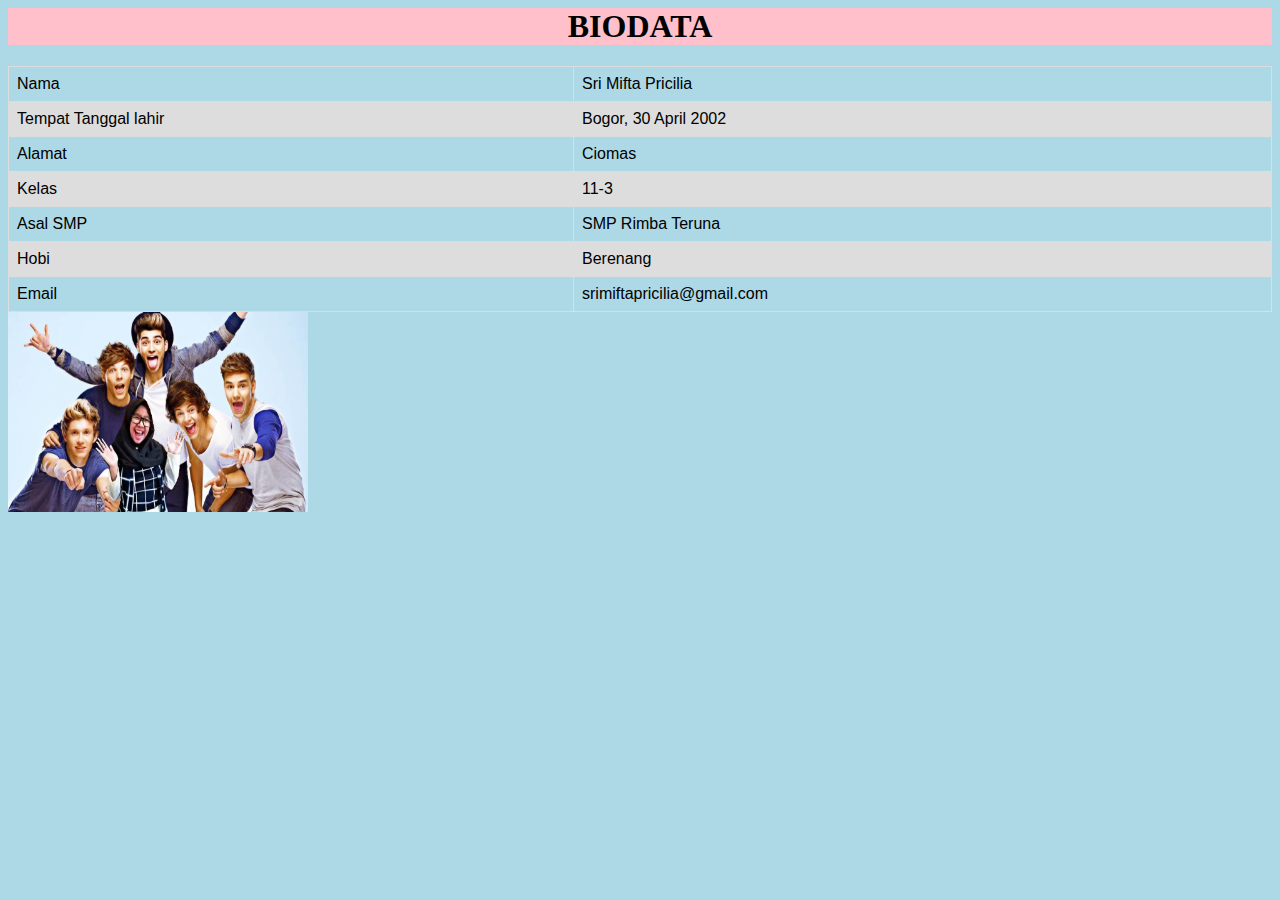
==== indexfix.html @ 18ce7449 "Add files via upload" ====
<html>
<head>
	<title>Sri Mifta Pricilia</title>
</head>
<body>
<center><h1 style="background-color:pink;">BIODATA</h1></center>
	<style>
	body {
  background-color:lightblue;
}

table {
  font-family: arial, sans-serif;
  border-collapse: collapse;
  width: 100%;
}

td, th {
  border: 1px solid #dddddd;
  text-align: left;
  padding: 8px;
}

tr:nth-child(even) {
  background-color: #dddddd;
}
</style>
</head>
<body>


<table>
  <tr>
    <td>Nama</td>
    <td>Sri Mifta Pricilia</td>
  </tr>
  <tr>
    <td>Tempat Tanggal lahir</td>
    <td>Bogor, 30 April 2002</td>
  </tr>
  <tr>
    <td>Alamat</td>
    <td>Ciomas</td>
  </tr>
  <tr>
    <td>Kelas</td>
    <td>11-3</td>
  </tr>
  <tr>
    <td>Asal SMP</td>
    <td>SMP Rimba Teruna</td>
  </tr>
  <tr>
    <td>Hobi</td>
    <td>Berenang</td>
  </tr>
  <tr>
    <td>Email</td>
    <td>srimiftapricilia@gmail.com</td>
  </tr>
  
</table>
</table>

</body>
<img src="tataidol.png" width="300" height="200">
<img scr="tatahobi.png" width="400" heigh="300">
<img scr="tatagif.gif" width="400" heigh="300">

</body>
</html>
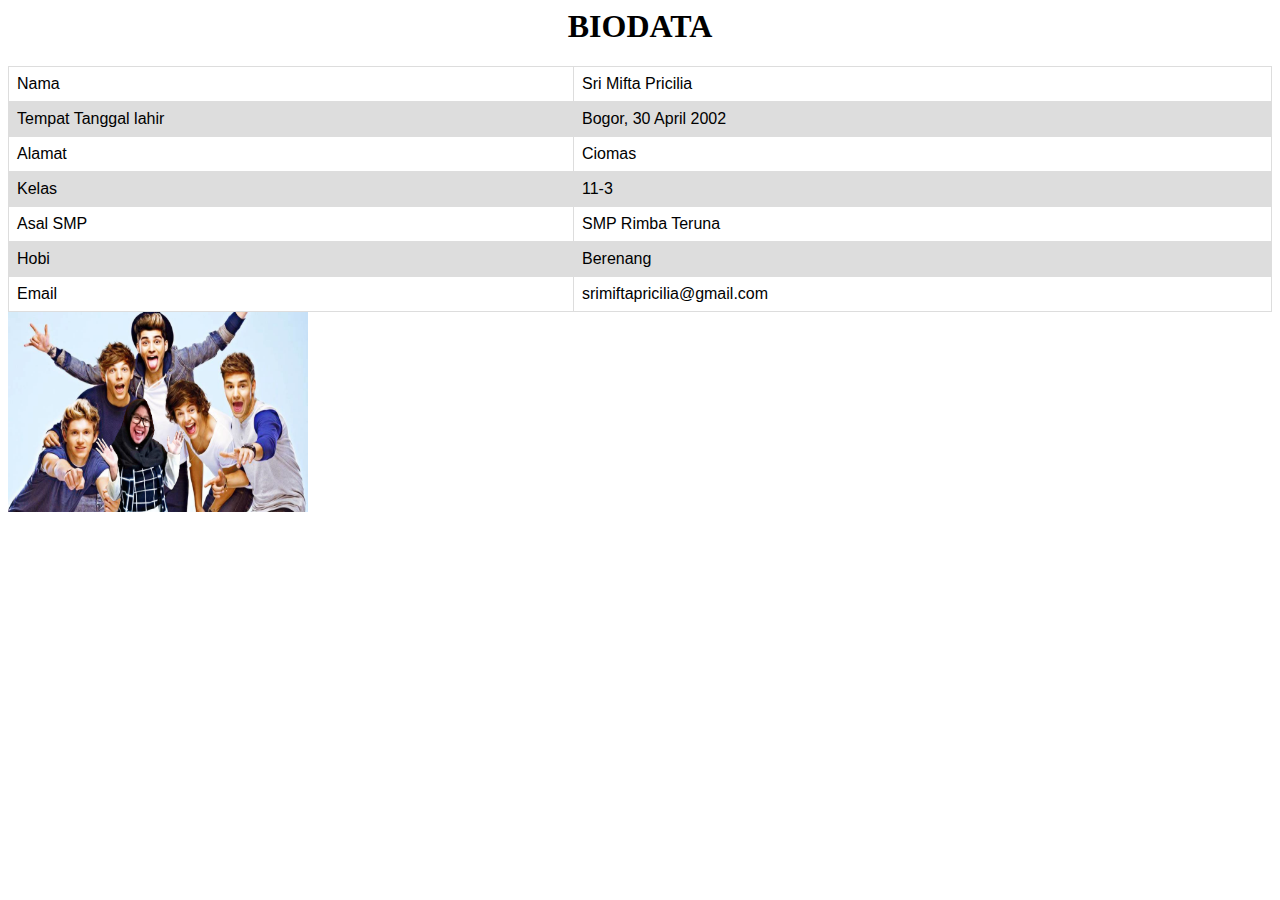
==== commit 03768a0f: "Add files via upload" ====
--- a/indexfix.html
+++ b/indexfix.html
@@ -1,13 +1,12 @@
 <html>
 <head>
+  <link rel="stylesheet" type="text/css" href="tugas.css">
 	<title>Sri Mifta Pricilia</title>
 </head>
 <body>
-<center><h1 style="background-color:pink;">BIODATA</h1></center>
+<center><h1>BIODATA</h1></center>
 	<style>
-	body {
-  background-color:lightblue;
-}
+
 
 table {
   font-family: arial, sans-serif;
@@ -64,8 +63,8 @@
 
 </body>
 <img src="tataidol.png" width="300" height="200">
-<img scr="tatahobi.png" width="400" heigh="300">
-<img scr="tatagif.gif" width="400" heigh="300">
+<img scr="tatahobi.png" width="300" heigh="200">
+<img scr="tatagif.gif" width="300" heigh="200">
 
 </body>
 </html>